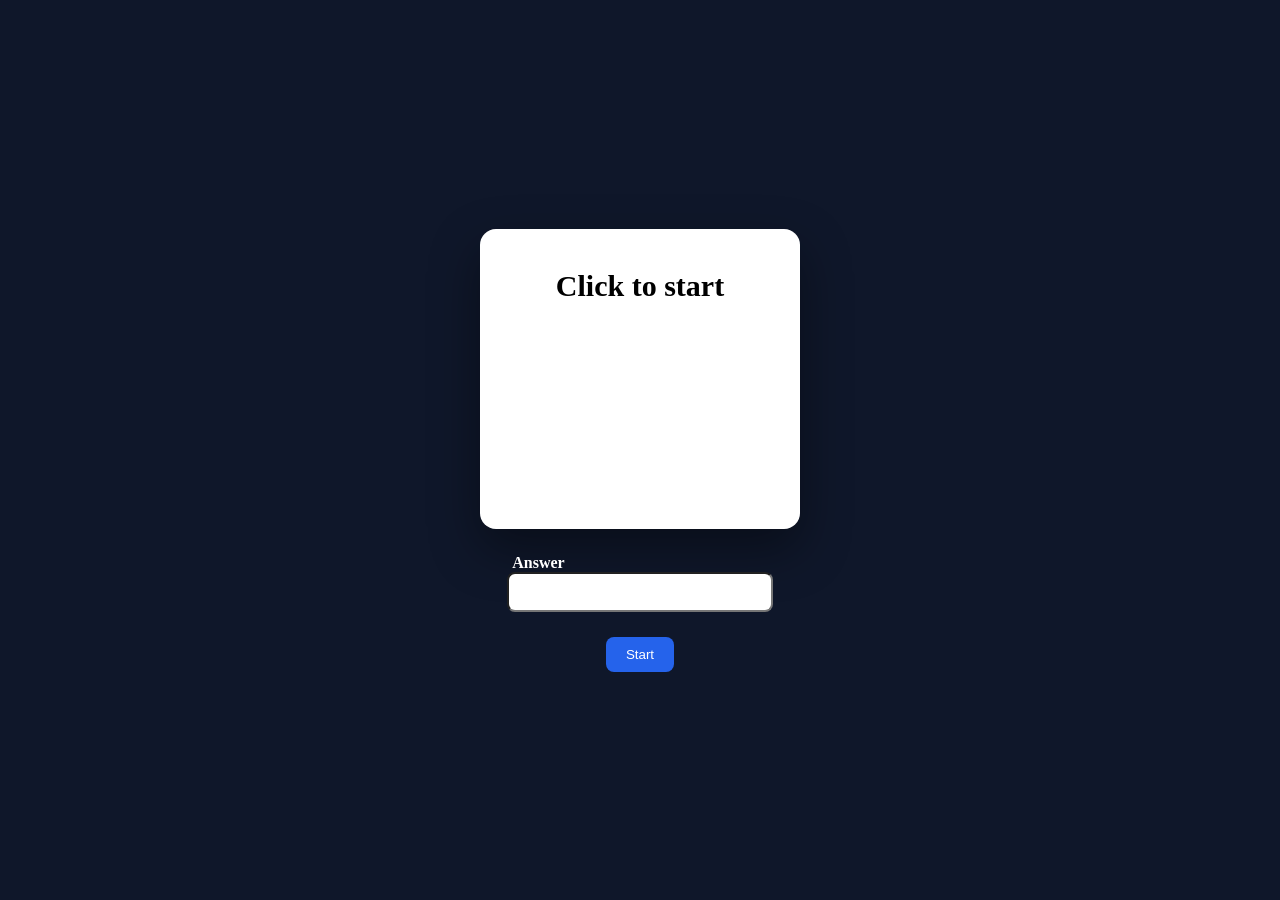
==== main.html @ 7a4f5dec "Implement navigation between pages and enhance flashcard design using CSS" ====
<!DOCTYPE html>
<html lang="en">
<head>
    <meta charset="UTF-8">
    <meta name="viewport" content="width=device-width, initial-scale=1.0">
    <title>Document</title>
    <link rel="stylesheet" href="styles.css">
</head>
<body>


<div class="main-container">
    
    <div class="card">
        <h5 id="q1">Click to start</h5>


    </div>
    <div class="input_box">
        <label for="answer">Answer</label>
        <input type="text" id="answer"  name="answer">
    </div>
    <button onclick="change()" id="button2">Start</button>
</div>





</body>
<script src="script.js"></script>
</html>
---- styles.css ----
*{
    margin: 0;
    padding: 0;
    box-sizing: border-box;
}

body{
    font-family: 'Segoe UI';
    background-color: #0f172a;
    min-height: 100vh;
    display: flex;
    justify-content: center;
    align-items: center;

}

.container{
    background: rgb(255, 255, 255);
    width: 400px;
    height: 400px;
    display: flex;
    justify-content: center;
    align-items: center;
    border-radius: 16px;
    
}

h2{
    text-align: center;
    margin-bottom: 20px;
    
}

.form-container{
    display: flex;
    flex-direction: column;
    gap: 20px;
}

.form-container>div{
    display: flex;
    flex-direction: column;
    gap: 10px;
}
select,input{
    padding: 10px;
    border-radius: 8px;
    border: 1px soild #ccc;
    font-size: 14px;
    width: 100%;
}


button{
    color: white;
    background: #2563eb;
    padding: 10px 20px;
    border-radius: 8px;
    border: none;
    cursor: pointer;

}

/* main page */

.main-container{
    display: flex;
    flex-direction: column;
    align-items: center;
    gap: 25px;
}

.card{
    background-color: #ffff;
    padding: 40px;
    border-radius: 16px;
    width: 320px;
    height: 300px;

    display: flex;
    flex-direction: column;
    align-items: center;
    gap: 20px;

    box-shadow: 0 20px 50px rgba(0,0,0,0.4);
}


h5{
    font-size: 30px;
}


.input_box >label{
    color: white;
    margin: 5px;
    font-weight: 600;

}
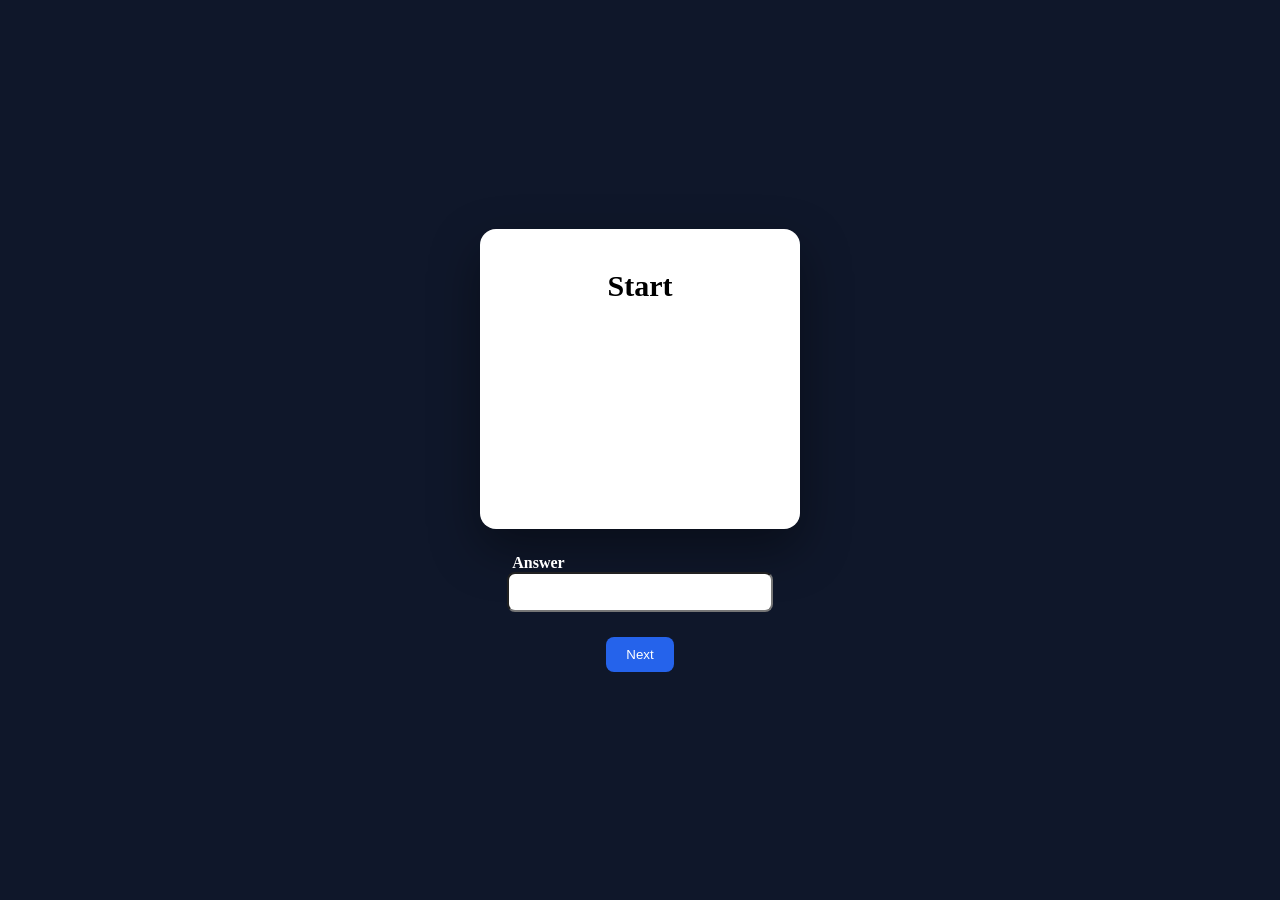
==== commit ea6943d7: "Feature:Calculate Score and go to next  question" ====
--- a/main.html
+++ b/main.html
@@ -12,7 +12,7 @@
 <div class="main-container">
     
     <div class="card">
-        <h5 id="q1">Click to start</h5>
+        <h5 id="q1">Start</h5>
 
 
     </div>
@@ -20,7 +20,8 @@
         <label for="answer">Answer</label>
         <input type="text" id="answer"  name="answer">
     </div>
-    <button onclick="change()" id="button2">Start</button>
+    <button onclick="change()" id="button2">Submit</button>
+
 </div>
 
 
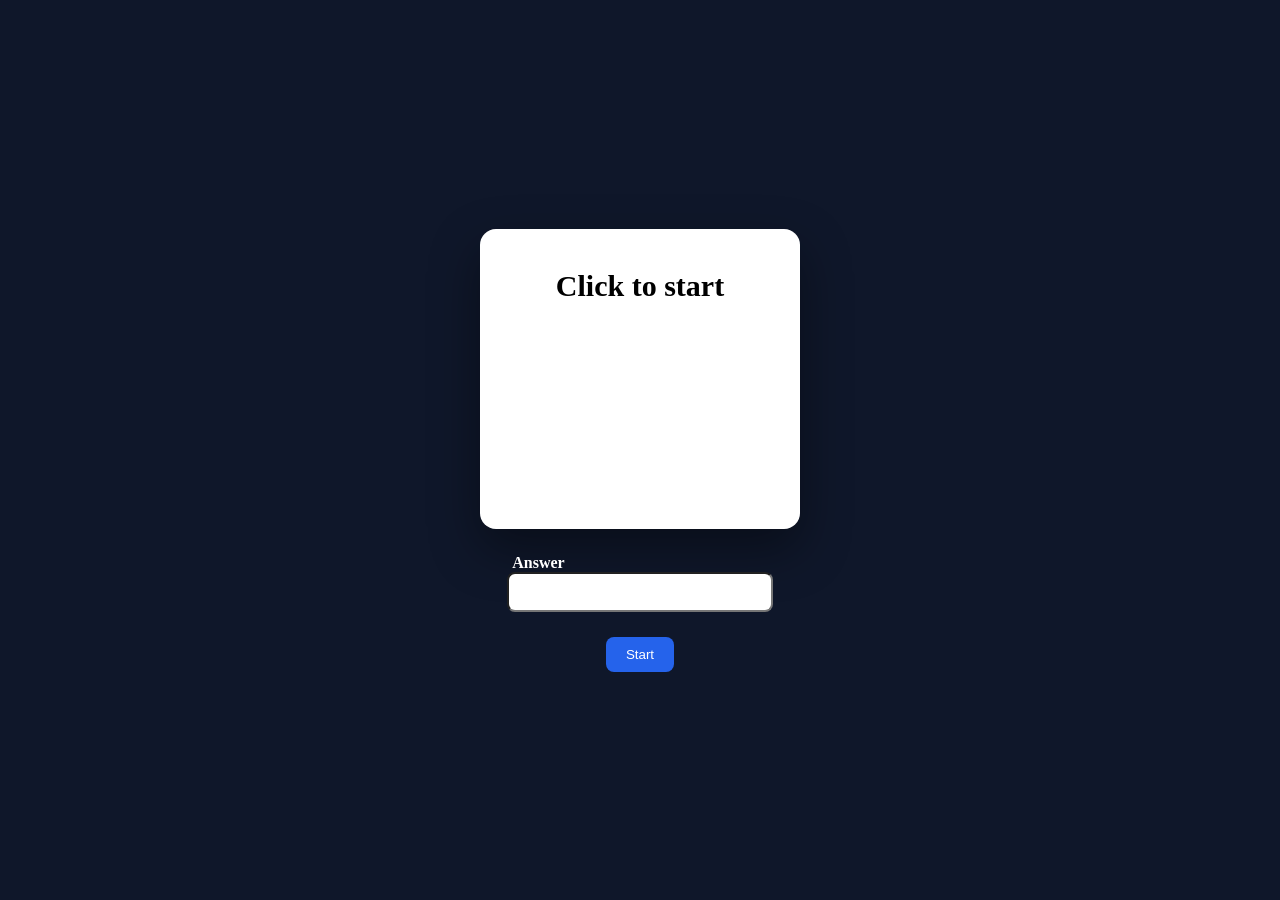
==== commit 86651bf1: "Completed Flashcard App" ====
--- a/main.html
+++ b/main.html
@@ -12,15 +12,14 @@
 <div class="main-container">
     
     <div class="card">
-        <h5 id="q1">Start</h5>
-
-
+        <h5 id="q1">Click to start</h5>
     </div>
     <div class="input_box">
         <label for="answer">Answer</label>
         <input type="text" id="answer"  name="answer">
     </div>
-    <button onclick="change()" id="button2">Submit</button>
+    <button onclick="startquiz()" id="startBtn">Start</button>
+    <button id="nextBtn" onclick="next()" style="display:none;">Next</button>
 
 </div>
 
@@ -28,6 +27,6 @@
 
 
 
+<script src="script.js"></script>
 </body>
-<script src="script.js"></script>
 </html>
--- a/styles.css
+++ b/styles.css
@@ -96,4 +96,30 @@
     margin: 5px;
     font-weight: 600;
 
+
+}
+
+
+/* Result page */
+
+
+.result-container{
+      display: flex;
+    flex-direction: column;
+    align-items: center;
+    background-color:white;
+    border-radius: 8px;
+    width: 400px;
+    height: 200px;
+    border-radius: 8px;
+}
+
+h1{
+    color:Black;
+    margin: 10px;
+}
+
+h3{
+    color: black;
+    margin: 4px;
 }
